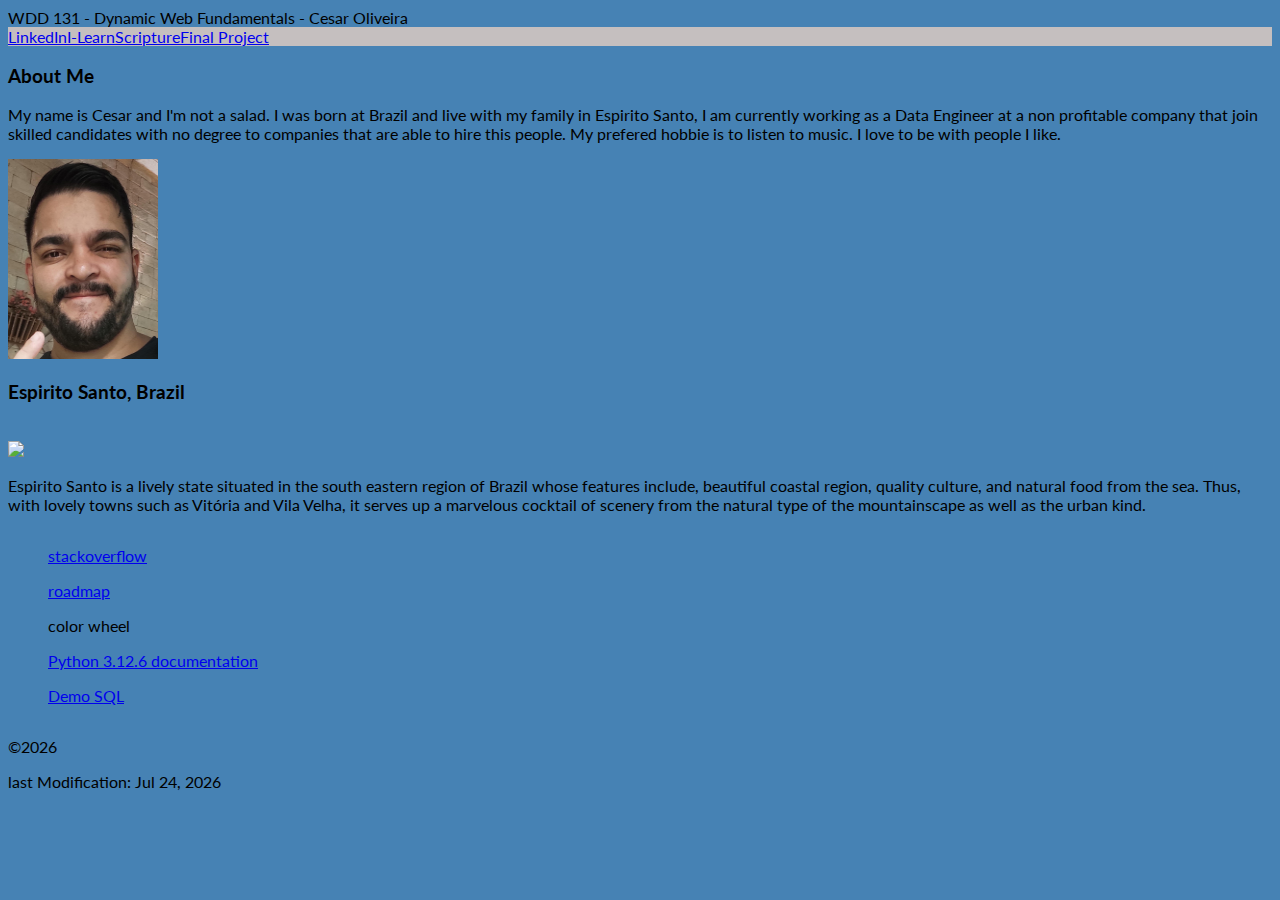
==== index.html @ 49db6300 "testing" ====
<!DOCTYPE html>
<html lang="en">

<head>
    <meta charset="UTF-8">
    <meta name="viewport" content="width=device-width, initial-scale=1.0">
    <meta
        description="This page is a home page of WDD 131 - Dynamic Web Fundamentals course implementation created by Cesar Oliveira">
    <meta author="Cesar Oliveira">
    <title>WDD 131 - Dynamic Web Fundamentals - Cesar Oliveira</title>
    <link rel="stylesheet" href="styles/base.css">
    <link rel="preconnect" href="https://fonts.googleapis.com">
    <link rel="preconnect" href="https://fonts.gstatic.com" crossorigin>
    <link href="https://fonts.googleapis.com/css2?family=Lato:wght@400;700&display=swap" rel="stylesheet">
    <script defer src="scripts/getdates.js"></script>
</head>

<body>
<header>
    <div>WDD 131 - Dynamic Web Fundamentals - Cesar Oliveira</div>
    <nav>
        <a href="http://linkedin.com/cesar-oliveira1993">LinkedIn</a>
        <a href="https://byui.instructure.com/">I-Learn</a>
        <a href="https://www.churchofjesuschrist.org/study/scriptures">Scripture</a>
        <a href="#">Final Project</a>
    </nav>
</header>
<main>
    <section class="card">
    <div>
        <h3>About Me</h3>
        <p>My name is Cesar and I'm not a salad. I was born at Brazil and live with my family in Espirito Santo, I am currently working as a Data Engineer at a non profitable company that join skilled candidates with no degree to companies that are able to hire this people. My prefered hobbie is to listen to music. I love to be with people I like.</p>
        <img src="images/profile.jpg" width="150" height="200">
    </div>
    <div>
        <h3 class="local-state">Espirito Santo, Brazil</h3>
        <br>
        <img src="flag.png">
        <p>Espirito Santo is a lively state situated in the south eastern region of Brazil whose features include, beautiful coastal region, quality culture, and natural food from the sea. Thus, with lovely towns such as Vitória and Vila Velha, it serves up a marvelous cocktail of scenery from the natural type of the mountainscape as well as the urban kind.</p>
    </div>
    </section>
    <section class="card">
    <li>
        <ul><a href="https://stackoverflow.com/">stackoverflow</a></ul>
        <ul><a href="https://roadmap.sh/">roadmap</a></ul>
        <ul><a href="https://color.adobe.com/pt/create/color-wheel"></a>color wheel</ul>
        <ul><a href="https://docs.python.org/3/">Python 3.12.6 documentation</a></ul>
        <ul><a href="https://sqliteonline.com/">Demo SQL</a></ul>

    </li>
    </section>
</main>
<footer>
    <p>©<span id="currentyear">Cesar Oliveira - Brazil</span></p>
    <p>last Modification: <span id="lastModified"></span></p>
</footer>
</body>

</html>
---- styles/base.css ----
body{
    font-family: "Lato", sans-serif;
    font-weight: 400;
    font-style: normal;
    background-color: steelblue;
}
h1{
    font-family: "Lato", sans-serif;
    font-weight: 700;
    font-style: normal;
}
nav{
    display: flex;
    background-color: rgb(197, 191, 191);
}
main{
    display: grid;
}
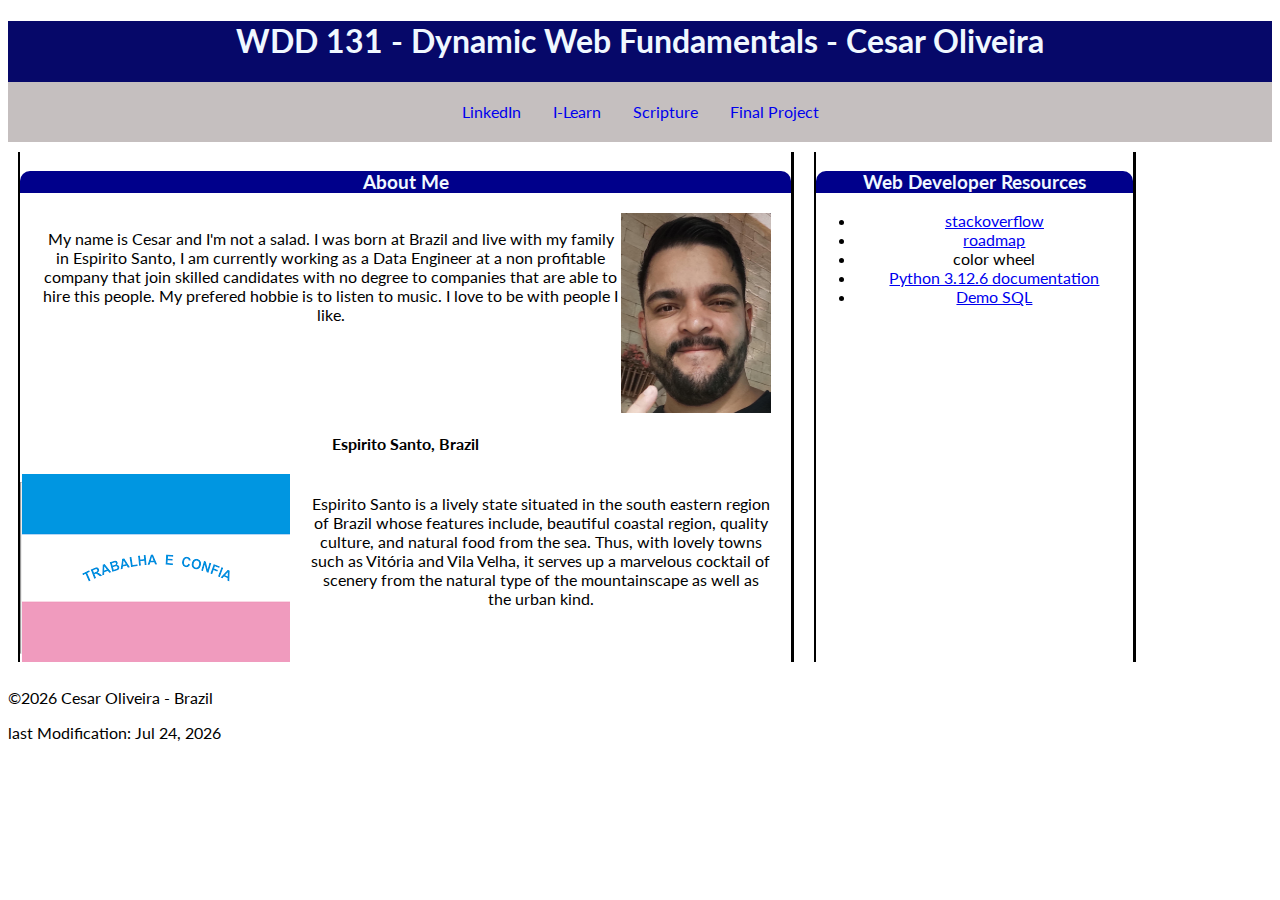
==== commit 8b816471: "week 01 final" ====
--- a/index.html
+++ b/index.html
@@ -17,9 +17,9 @@
 
 <body>
 <header>
-    <div>WDD 131 - Dynamic Web Fundamentals - Cesar Oliveira</div>
+    <div><h1 class="pagetitle">WDD 131 - Dynamic Web Fundamentals - Cesar Oliveira </h1></div>
     <nav>
-        <a href="http://linkedin.com/cesar-oliveira1993">LinkedIn</a>
+        <a href="https://www.linkedin.com/in/cesar-oliveira1993/">LinkedIn</a>
         <a href="https://byui.instructure.com/">I-Learn</a>
         <a href="https://www.churchofjesuschrist.org/study/scriptures">Scripture</a>
         <a href="#">Final Project</a>
@@ -27,31 +27,35 @@
 </header>
 <main>
     <section class="card">
-    <div>
         <h3>About Me</h3>
+    <div class="about">
         <p>My name is Cesar and I'm not a salad. I was born at Brazil and live with my family in Espirito Santo, I am currently working as a Data Engineer at a non profitable company that join skilled candidates with no degree to companies that are able to hire this people. My prefered hobbie is to listen to music. I love to be with people I like.</p>
         <img src="images/profile.jpg" width="150" height="200">
     </div>
-    <div>
-        <h3 class="local-state">Espirito Santo, Brazil</h3>
-        <br>
-        <img src="flag.png">
+    <h4>Espirito Santo, Brazil</h4>
+    <div class="state">
+        <hr>
+        <img src="images/flag.png" alt="Flag official Espirito 
+        Santo 
+        Brazil">
         <p>Espirito Santo is a lively state situated in the south eastern region of Brazil whose features include, beautiful coastal region, quality culture, and natural food from the sea. Thus, with lovely towns such as Vitória and Vila Velha, it serves up a marvelous cocktail of scenery from the natural type of the mountainscape as well as the urban kind.</p>
     </div>
     </section>
     <section class="card">
-    <li>
-        <ul><a href="https://stackoverflow.com/">stackoverflow</a></ul>
-        <ul><a href="https://roadmap.sh/">roadmap</a></ul>
-        <ul><a href="https://color.adobe.com/pt/create/color-wheel"></a>color wheel</ul>
-        <ul><a href="https://docs.python.org/3/">Python 3.12.6 documentation</a></ul>
-        <ul><a href="https://sqliteonline.com/">Demo SQL</a></ul>
-
-    </li>
+        <div class="Resources">
+        <h3>Web Developer Resources</h3>
+        <ul>
+        <li><a href="https://stackoverflow.com/">stackoverflow</a></li>
+        <li><a href="https://roadmap.sh/">roadmap</a></li>
+        <li><a href="https://color.adobe.com/pt/create/color-wheel"></a>color wheel</li>
+        <li><a href="https://docs.python.org/3/">Python 3.12.6 documentation</a></li>
+        <li><a href="https://sqliteonline.com/">Demo SQL</a></li>
+        </ul>
+        </div>
     </section>
 </main>
 <footer>
-    <p>©<span id="currentyear">Cesar Oliveira - Brazil</span></p>
+    <p>©<span id="currentyear"></span> Cesar Oliveira - Brazil</p>
     <p>last Modification: <span id="lastModified"></span></p>
 </footer>
 </body>
--- a/styles/base.css
+++ b/styles/base.css
@@ -1,19 +1,80 @@
-
 body{
     font-family: "Lato", sans-serif;
     font-weight: 400;
     font-style: normal;
-    background-color: steelblue;
+    
+}
+header {
+    background-color: rgb(6, 8, 105);
+}
+main{
+    max-width: 90%;
+    display: grid;
+    justify-content: space-between;
+    grid-template-columns: 70% 30%;
+}
+.card{
+    
+    text-align: center;
+    justify-content: space-between;
+    margin: 10px;
+    border-left:solid;
+    border-width: 2px;
+    border-right: solid;
+    
+}
+.card h3{
+    background-color: darkblue;
+    border-top-left-radius: 10px;
+    border-top-right-radius: 10px;
+    text-align: center;
+    color: aliceblue;
+    display: block;
+
+}
+.card h4{
+    text-align: center;
+}
+.about, .state{
+    display: flex;
+    justify-content: space-between;
+    grid-column-start: 1;
+    grid-column-end: 3;
+    
+}
+.about, .state p{
+    margin: 20px;
+}
+.resources{
+    max-width: 100%;
+    grid-column-start: 3;
+    display: grid;
 }
 h1{
     font-family: "Lato", sans-serif;
     font-weight: 700;
     font-style: normal;
 }
+.pagetitle{
+    text-align: center;
+    width: 100%;
+    color: aliceblue;
+}
 nav{
     display: flex;
     background-color: rgb(197, 191, 191);
+    height: 60px;
+    align-items: center;
+    width: 100%;
+    justify-content: center;
+    margin: 0 auto;
 }
-main{
-    display: grid;
+nav a{
+    display: block;
+    text-align: center;
+    padding: 1rem;
+    text-decoration: none;
 }
+nav a:hover {
+    text-decoration:underline;
+}
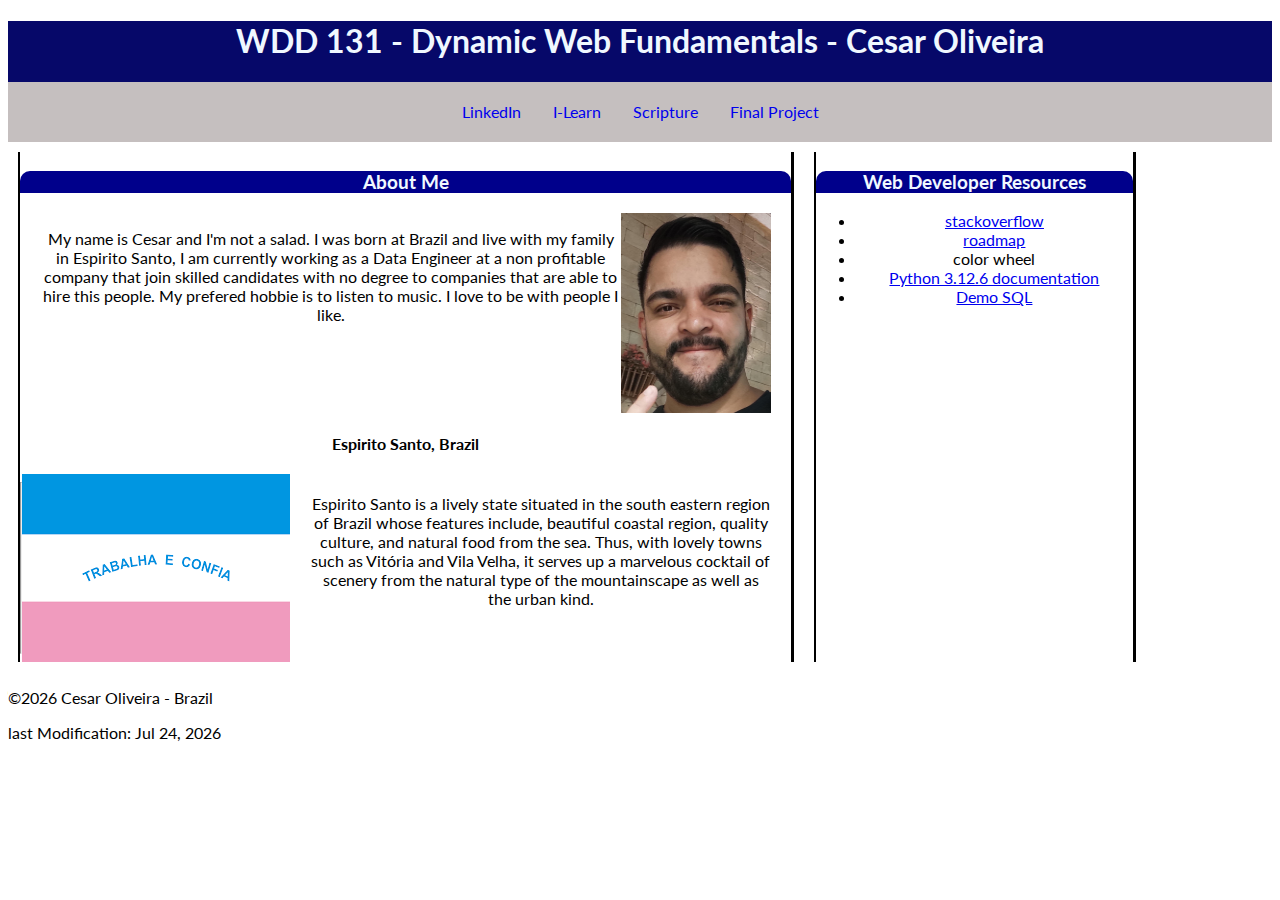
==== commit c4ebd00a: "teste 1 performance" ====
--- a/index.html
+++ b/index.html
@@ -45,11 +45,11 @@
         <div class="Resources">
         <h3>Web Developer Resources</h3>
         <ul>
-        <li><a href="https://stackoverflow.com/">stackoverflow</a></li>
-        <li><a href="https://roadmap.sh/">roadmap</a></li>
-        <li><a href="https://color.adobe.com/pt/create/color-wheel"></a>color wheel</li>
-        <li><a href="https://docs.python.org/3/">Python 3.12.6 documentation</a></li>
-        <li><a href="https://sqliteonline.com/">Demo SQL</a></li>
+        <li><a class="linksource" href="https://stackoverflow.com/">stackoverflow</a></li>
+        <li><a class="linksource" href="https://roadmap.sh/">roadmap</a></li>
+        <li><a class="linksource" href="https://color.adobe.com/pt/create/color-wheel"></a>color wheel</li>
+        <li><a class="linksource" href="https://docs.python.org/3/">Python 3.12.6 documentation</a></li>
+        <li><a class="linksource" href="https://sqliteonline.com/">Demo SQL</a></li>
         </ul>
         </div>
     </section>
--- a/styles/base.css
+++ b/styles/base.css
@@ -31,6 +31,9 @@
     color: aliceblue;
     display: block;
 
+}
+.resources a:hover{
+    text-decoration:underline;
 }
 .card h4{
     text-align: center;
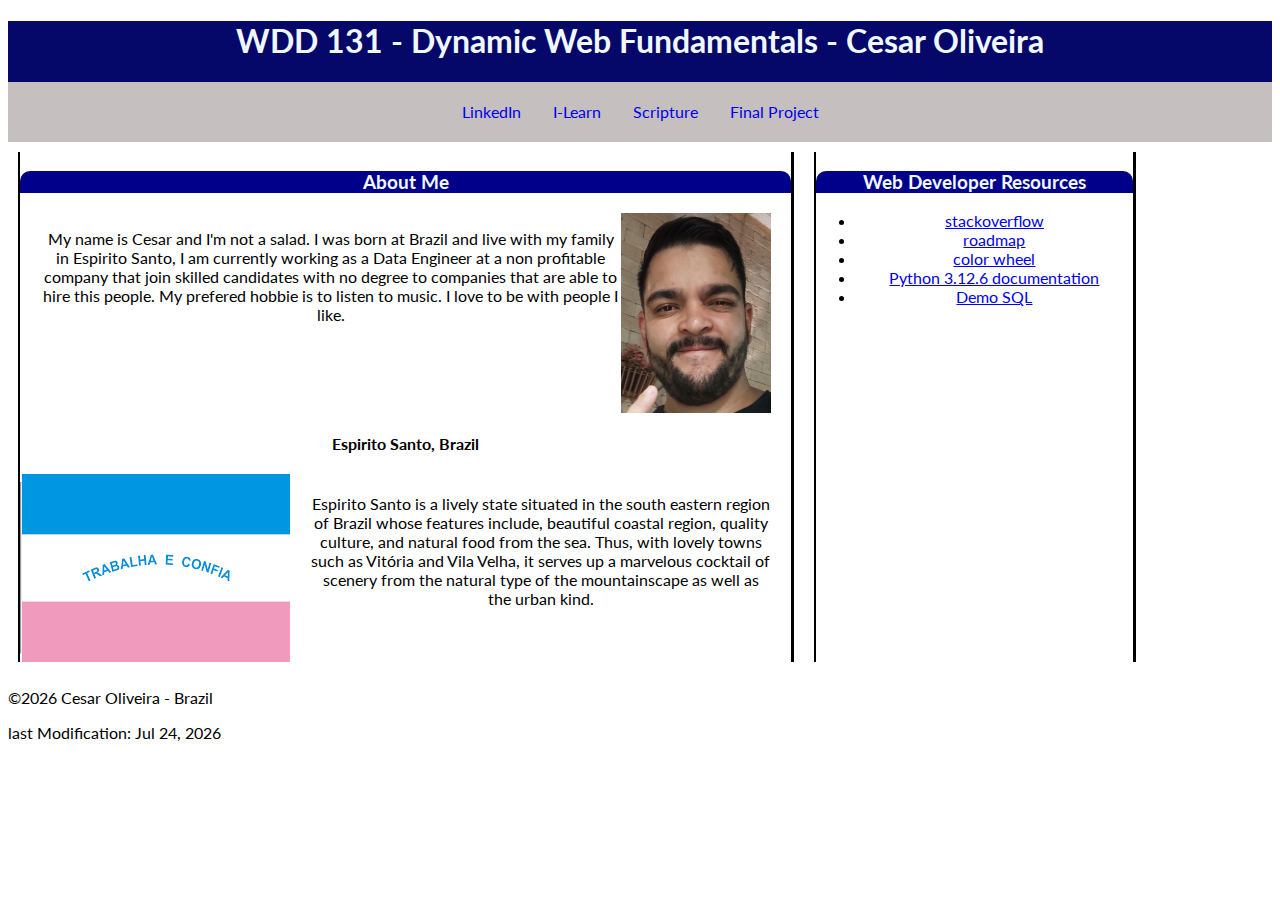
==== commit 380e4551: "change on color whell bug" ====
--- a/index.html
+++ b/index.html
@@ -47,7 +47,7 @@
         <ul>
         <li><a class="linksource" href="https://stackoverflow.com/">stackoverflow</a></li>
         <li><a class="linksource" href="https://roadmap.sh/">roadmap</a></li>
-        <li><a class="linksource" href="https://color.adobe.com/pt/create/color-wheel"></a>color wheel</li>
+        <li><a class="linksource" href="https://color.adobe.com/pt/create/color-wheel">color wheel</a></li>
         <li><a class="linksource" href="https://docs.python.org/3/">Python 3.12.6 documentation</a></li>
         <li><a class="linksource" href="https://sqliteonline.com/">Demo SQL</a></li>
         </ul>
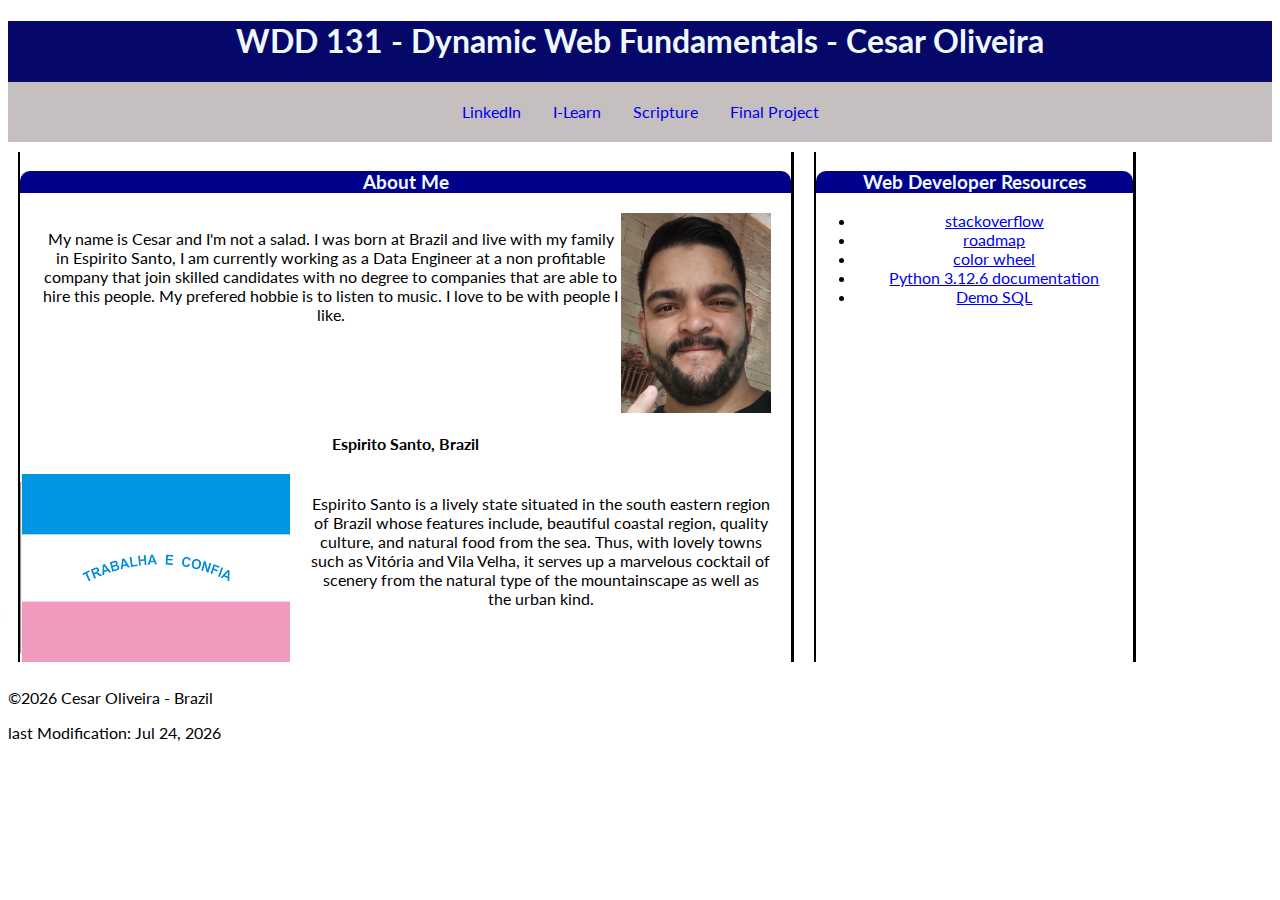
==== commit ef4af6dc: "small changes on home page" ====
--- a/index.html
+++ b/index.html
@@ -45,11 +45,11 @@
         <div class="Resources">
         <h3>Web Developer Resources</h3>
         <ul>
-        <li><a class="linksource" href="https://stackoverflow.com/">stackoverflow</a></li>
-        <li><a class="linksource" href="https://roadmap.sh/">roadmap</a></li>
-        <li><a class="linksource" href="https://color.adobe.com/pt/create/color-wheel">color wheel</a></li>
-        <li><a class="linksource" href="https://docs.python.org/3/">Python 3.12.6 documentation</a></li>
-        <li><a class="linksource" href="https://sqliteonline.com/">Demo SQL</a></li>
+        <li><a href="https://stackoverflow.com/">stackoverflow</a></li>
+        <li><a href="https://roadmap.sh/">roadmap</a></li>
+        <li><a href="https://color.adobe.com/pt/create/color-wheel">color wheel</a></li>
+        <li><a href="https://docs.python.org/3/">Python 3.12.6 documentation</a></li>
+        <li><a href="https://sqliteonline.com/">Demo SQL</a></li>
         </ul>
         </div>
     </section>
--- a/styles/base.css
+++ b/styles/base.css
@@ -32,8 +32,12 @@
     display: block;
 
 }
-.resources a:hover{
-    text-decoration:underline;
+.resources a:link, a:visited, a:active {
+    text-decoration:none;
+    color: #000
+}
+.Resources a:hover{
+    text-decoration:underline #000000; 
 }
 .card h4{
     text-align: center;
@@ -52,6 +56,7 @@
     max-width: 100%;
     grid-column-start: 3;
     display: grid;
+    
 }
 h1{
     font-family: "Lato", sans-serif;
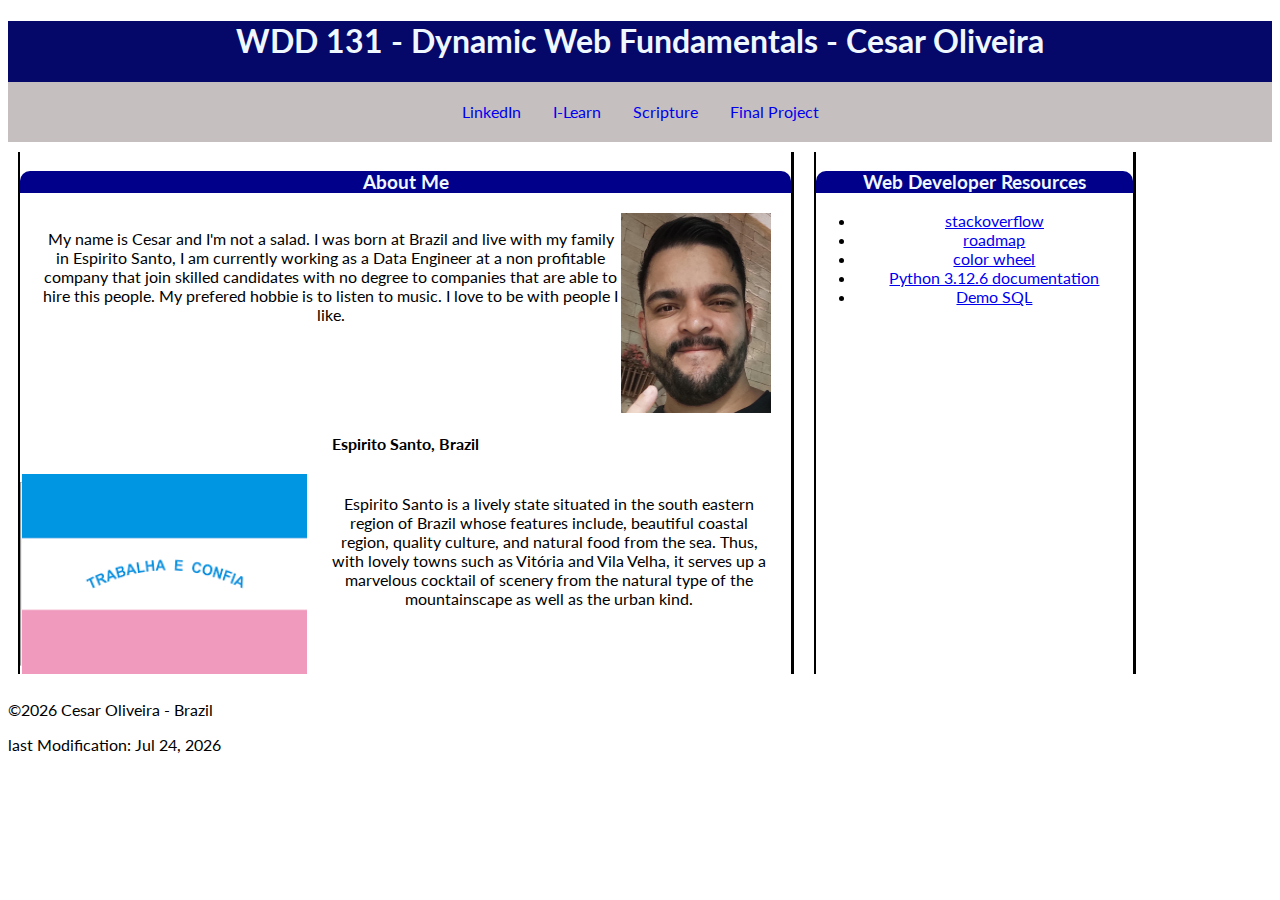
==== commit 90950d87: "teste on SEO" ====
--- a/index.html
+++ b/index.html
@@ -30,12 +30,12 @@
         <h3>About Me</h3>
     <div class="about">
         <p>My name is Cesar and I'm not a salad. I was born at Brazil and live with my family in Espirito Santo, I am currently working as a Data Engineer at a non profitable company that join skilled candidates with no degree to companies that are able to hire this people. My prefered hobbie is to listen to music. I love to be with people I like.</p>
-        <img src="images/profile.jpg" width="150" height="200">
+        <img src="images/profile.jpg" width="150" height="200" alt="profile picture">
     </div>
     <h4>Espirito Santo, Brazil</h4>
     <div class="state">
         <hr>
-        <img src="images/flag.png" alt="Flag official Espirito 
+        <img src="images/flag.png" width="350" height="200" alt="Flag official Espirito 
         Santo 
         Brazil">
         <p>Espirito Santo is a lively state situated in the south eastern region of Brazil whose features include, beautiful coastal region, quality culture, and natural food from the sea. Thus, with lovely towns such as Vitória and Vila Velha, it serves up a marvelous cocktail of scenery from the natural type of the mountainscape as well as the urban kind.</p>
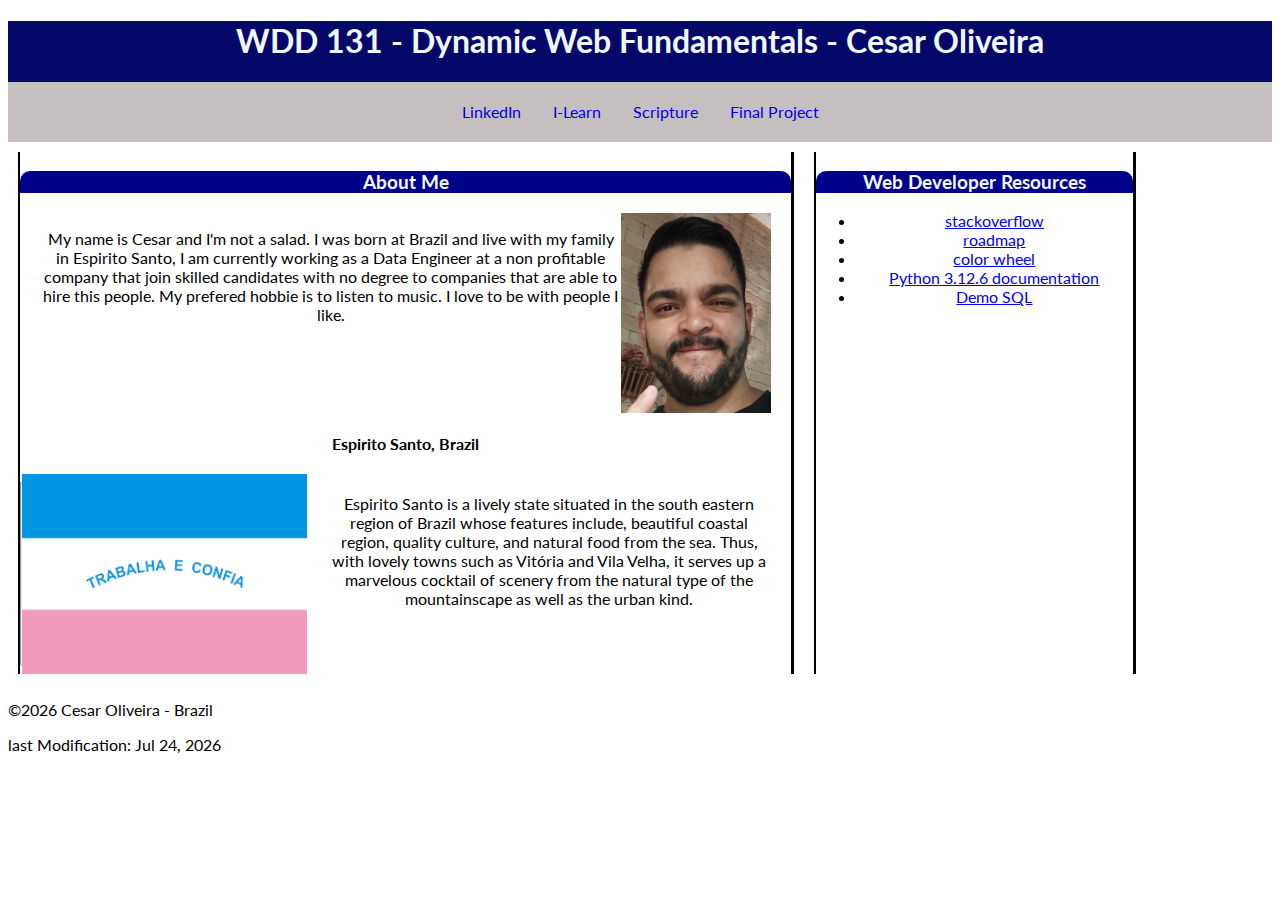
==== commit 0570b98e: "fixing bugs on SEO" ====
--- a/index.html
+++ b/index.html
@@ -4,8 +4,7 @@
 <head>
     <meta charset="UTF-8">
     <meta name="viewport" content="width=device-width, initial-scale=1.0">
-    <meta
-        description="This page is a home page of WDD 131 - Dynamic Web Fundamentals course implementation created by Cesar Oliveira">
+    <meta name="description" content="This page is a home page of WDD 131 - Dynamic Web Fundamentals course implementation created by Cesar Oliveira">
     <meta author="Cesar Oliveira">
     <title>WDD 131 - Dynamic Web Fundamentals - Cesar Oliveira</title>
     <link rel="stylesheet" href="styles/base.css">
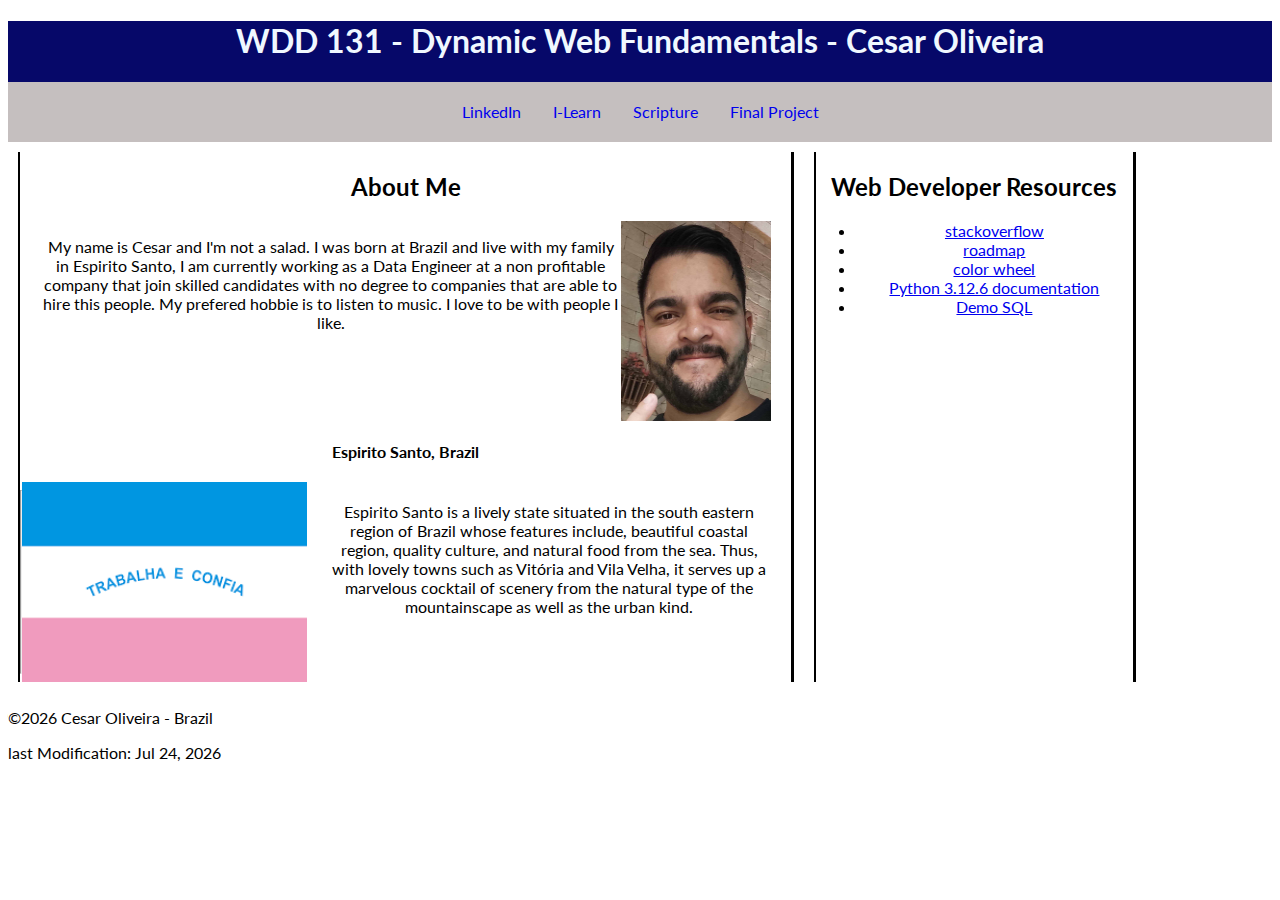
==== commit bc897a04: "finishing changes to fit requirements" ====
--- a/index.html
+++ b/index.html
@@ -5,7 +5,7 @@
     <meta charset="UTF-8">
     <meta name="viewport" content="width=device-width, initial-scale=1.0">
     <meta name="description" content="This page is a home page of WDD 131 - Dynamic Web Fundamentals course implementation created by Cesar Oliveira">
-    <meta author="Cesar Oliveira">
+    <meta name="author" content="Cesar Oliveira">
     <title>WDD 131 - Dynamic Web Fundamentals - Cesar Oliveira</title>
     <link rel="stylesheet" href="styles/base.css">
     <link rel="preconnect" href="https://fonts.googleapis.com">
@@ -26,7 +26,7 @@
 </header>
 <main>
     <section class="card">
-        <h3>About Me</h3>
+        <h2>About Me</h2>
     <div class="about">
         <p>My name is Cesar and I'm not a salad. I was born at Brazil and live with my family in Espirito Santo, I am currently working as a Data Engineer at a non profitable company that join skilled candidates with no degree to companies that are able to hire this people. My prefered hobbie is to listen to music. I love to be with people I like.</p>
         <img src="images/profile.jpg" width="150" height="200" alt="profile picture">
@@ -42,7 +42,7 @@
     </section>
     <section class="card">
         <div class="Resources">
-        <h3>Web Developer Resources</h3>
+        <h2>Web Developer Resources</h2>
         <ul>
         <li><a href="https://stackoverflow.com/">stackoverflow</a></li>
         <li><a href="https://roadmap.sh/">roadmap</a></li>
